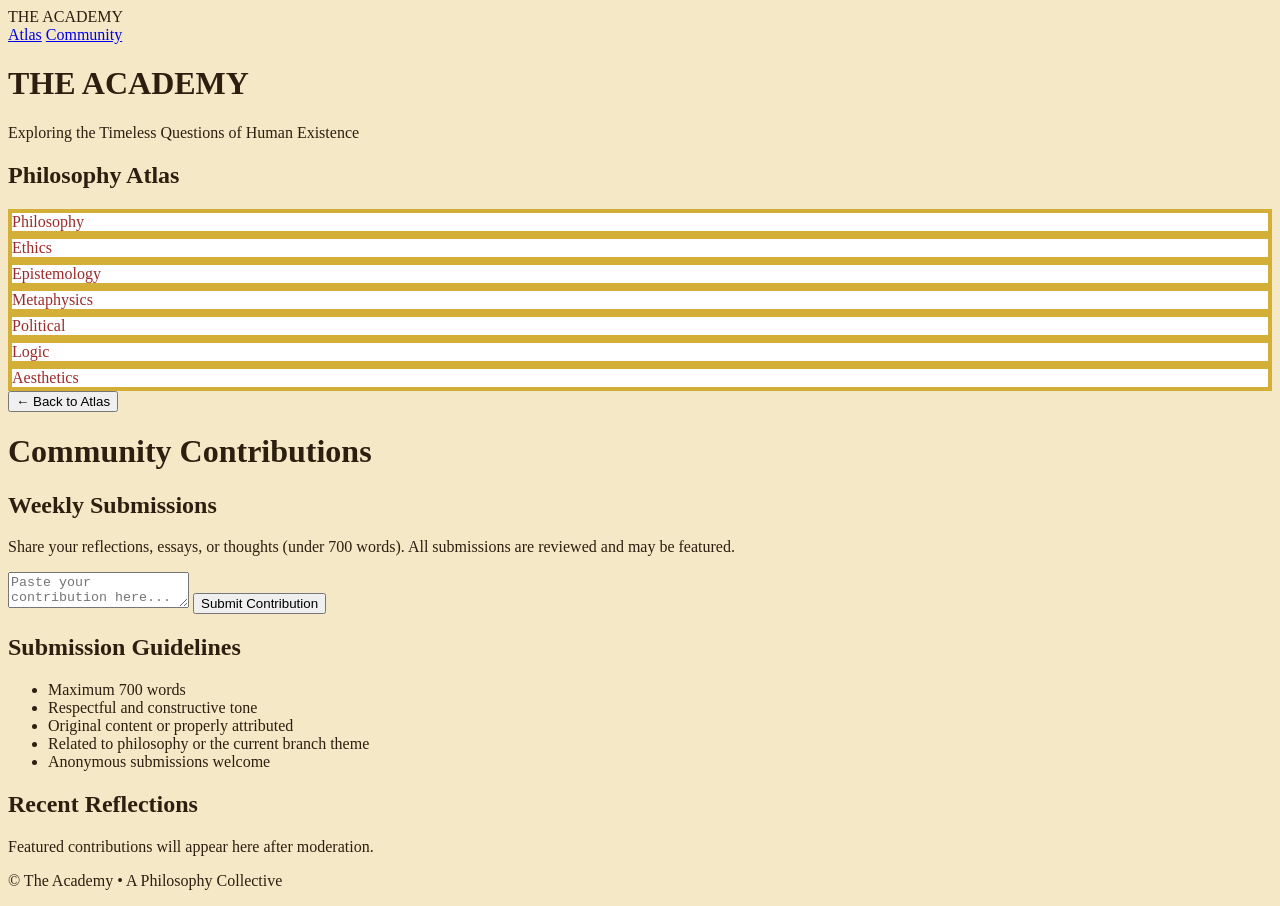
==== index.html @ 71e0ecbd "Update index.html" ====
<!DOCTYPE html>
<html lang="en">
<head>
    <meta charset="UTF-8">
    <meta name="viewport" content="width=device-width, initial-scale=1.0">
    <title>The Academy • Philosophy Atlas</title>
    <link rel="stylesheet" href="style.css">
    <link href="https://fonts.googleapis.com/css2?family=Playfair+Display:wght@400;700&family=Crimson+Text:wght@400;600&display=swap" rel="stylesheet">
    <style>
        /* Emergency fallback styles if CSS file fails */
        body { background: #f5e8c7; color: #2c1f0f; font-family: serif; }
        .node-circle { border: 4px solid #d4af37; background: white; color: #9c2a2a; }
    </style>
</head>
<body>
     <nav class="navbar">
        <div class="nav-container">
            <div class="logo">THE ACADEMY</div>
            <div class="nav-links">
                <a href="#" onclick="showPage('home')">Atlas</a>
                <a href="#" onclick="showPage('community')">Community</a>
            </div>
        </div>
    </nav>

    <!-- HOME / ATLAS PAGE -->
    <div id="home-page" class="page active">
        <header class="hero">
            <h1 class="academy-title">THE ACADEMY</h1>
            <p class="tagline">Exploring the Timeless Questions of Human Existence</p>
        </header>

        <div class="atlas-container">
            <h2 class="atlas-heading">Philosophy Atlas</h2>
            
            <div class="atlas">
                <!-- Central Node -->
                <div class="node central" onclick="showBranch('ethics')">
                    <div class="node-circle">
                        <span>Philosophy</span>
                    </div>
                </div>

                <!-- Branch Nodes -->
                <div class="branch-nodes">
                    <div class="branch-node" onclick="showBranch('ethics')">
                        <div class="node-circle">Ethics</div>
                    </div>
                    <div class="branch-node" onclick="showBranch('epistemology')">
                        <div class="node-circle">Epistemology</div>
                    </div>
                    <div class="branch-node" onclick="showBranch('metaphysics')">
                        <div class="node-circle">Metaphysics</div>
                    </div>
                    <div class="branch-node" onclick="showBranch('political')">
                        <div class="node-circle">Political</div>
                    </div>
                    <div class="branch-node" onclick="showBranch('logic')">
                        <div class="node-circle">Logic</div>
                    </div>
                    <div class="branch-node" onclick="showBranch('aesthetics')">
                        <div class="node-circle">Aesthetics</div>
                    </div>
                </div>
            </div>
        </div>
    </div>

    <!-- BRANCH CONTENT PAGE -->
    <div id="branch-page" class="page">
        <button class="back-btn" onclick="backToHome()">← Back to Atlas</button>
        
        <div id="branch-content">
            <!-- Dynamically filled by JS -->
        </div>
    </div>

    <!-- COMMUNITY PAGE -->
    <div id="community-page" class="page">
        <div class="community-container">
            <h1>Community Contributions</h1>
            
            <div class="cards-grid">
                <!-- Weekly Submissions -->
                <div class="card large">
                    <h2>Weekly Submissions</h2>
                    <p class="card-desc">Share your reflections, essays, or thoughts (under 700 words). All submissions are reviewed and may be featured.</p>
                    <textarea id="submission-text" placeholder="Paste your contribution here..."></textarea>
                    <button onclick="submitContribution()" class="submit-btn">Submit Contribution</button>
                </div>

                <!-- Guidelines -->
                <div class="card">
                    <h2>Submission Guidelines</h2>
                    <ul>
                        <li>Maximum 700 words</li>
                        <li>Respectful and constructive tone</li>
                        <li>Original content or properly attributed</li>
                        <li>Related to philosophy or the current branch theme</li>
                        <li>Anonymous submissions welcome</li>
                    </ul>
                </div>
            </div>

            <div class="featured-submissions">
                <h2>Recent Reflections</h2>
                <p class="placeholder">Featured contributions will appear here after moderation.</p>
            </div>
        </div>
    </div>

    <footer>
        <p>&copy; The Academy • A Philosophy Collective</p>
    </footer>

    <script src="script.js"></script>
</body>
</html>
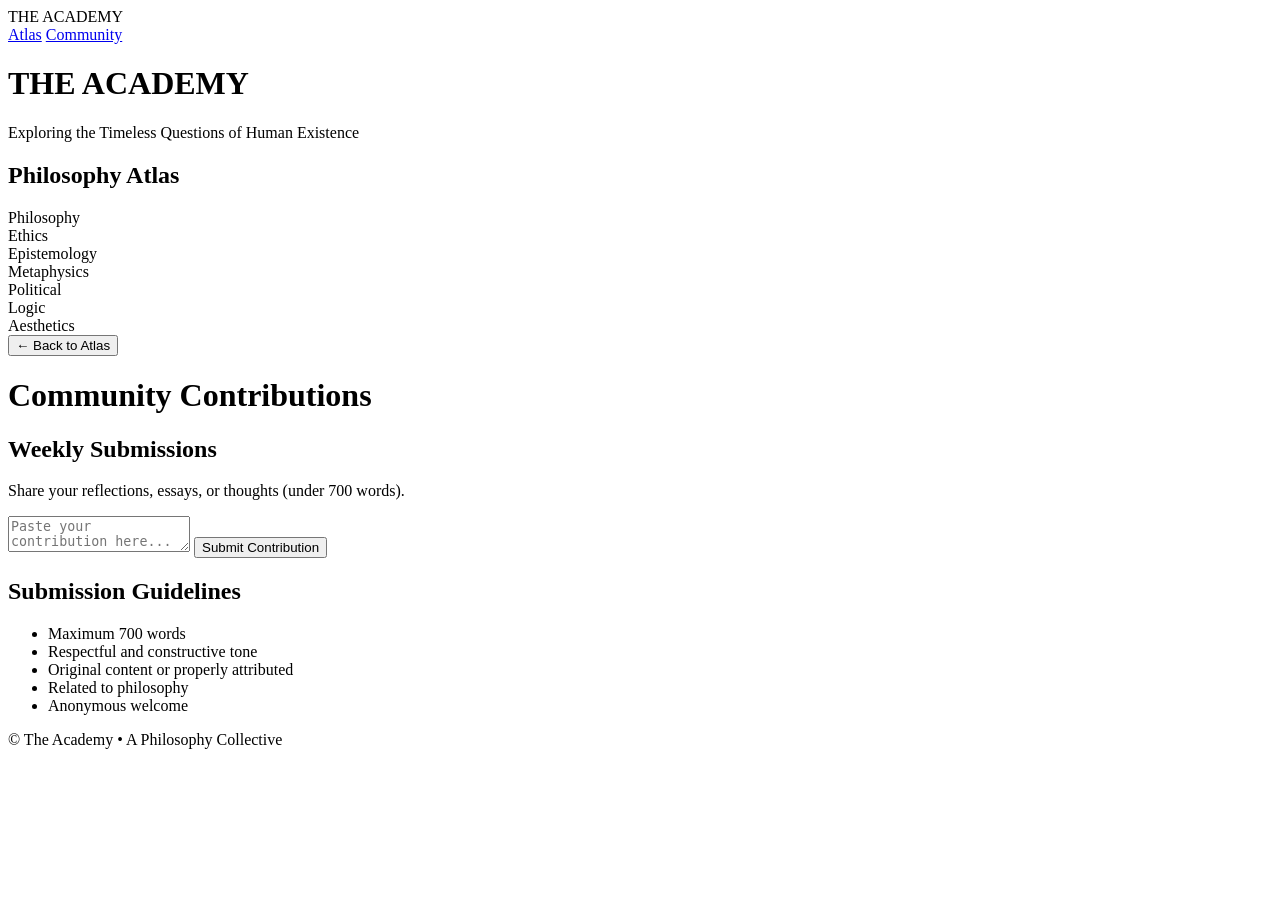
==== commit 333eb423: "Update index.html" ====
--- a/index.html
+++ b/index.html
@@ -6,14 +6,10 @@
     <title>The Academy • Philosophy Atlas</title>
     <link rel="stylesheet" href="style.css">
     <link href="https://fonts.googleapis.com/css2?family=Playfair+Display:wght@400;700&family=Crimson+Text:wght@400;600&display=swap" rel="stylesheet">
-    <style>
-        /* Emergency fallback styles if CSS file fails */
-        body { background: #f5e8c7; color: #2c1f0f; font-family: serif; }
-        .node-circle { border: 4px solid #d4af37; background: white; color: #9c2a2a; }
-    </style>
 </head>
 <body>
-     <nav class="navbar">
+    <!-- (Same full HTML as before - confirmed complete) -->
+    <nav class="navbar">
         <div class="nav-container">
             <div class="logo">THE ACADEMY</div>
             <div class="nav-links">
@@ -23,7 +19,6 @@
         </div>
     </nav>
 
-    <!-- HOME / ATLAS PAGE -->
     <div id="home-page" class="page active">
         <header class="hero">
             <h1 class="academy-title">THE ACADEMY</h1>
@@ -32,87 +27,52 @@
 
         <div class="atlas-container">
             <h2 class="atlas-heading">Philosophy Atlas</h2>
-            
             <div class="atlas">
-                <!-- Central Node -->
                 <div class="node central" onclick="showBranch('ethics')">
-                    <div class="node-circle">
-                        <span>Philosophy</span>
-                    </div>
+                    <div class="node-circle"><span>Philosophy</span></div>
                 </div>
-
-                <!-- Branch Nodes -->
                 <div class="branch-nodes">
-                    <div class="branch-node" onclick="showBranch('ethics')">
-                        <div class="node-circle">Ethics</div>
-                    </div>
-                    <div class="branch-node" onclick="showBranch('epistemology')">
-                        <div class="node-circle">Epistemology</div>
-                    </div>
-                    <div class="branch-node" onclick="showBranch('metaphysics')">
-                        <div class="node-circle">Metaphysics</div>
-                    </div>
-                    <div class="branch-node" onclick="showBranch('political')">
-                        <div class="node-circle">Political</div>
-                    </div>
-                    <div class="branch-node" onclick="showBranch('logic')">
-                        <div class="node-circle">Logic</div>
-                    </div>
-                    <div class="branch-node" onclick="showBranch('aesthetics')">
-                        <div class="node-circle">Aesthetics</div>
-                    </div>
+                    <div class="branch-node" onclick="showBranch('ethics')"><div class="node-circle">Ethics</div></div>
+                    <div class="branch-node" onclick="showBranch('epistemology')"><div class="node-circle">Epistemology</div></div>
+                    <div class="branch-node" onclick="showBranch('metaphysics')"><div class="node-circle">Metaphysics</div></div>
+                    <div class="branch-node" onclick="showBranch('political')"><div class="node-circle">Political</div></div>
+                    <div class="branch-node" onclick="showBranch('logic')"><div class="node-circle">Logic</div></div>
+                    <div class="branch-node" onclick="showBranch('aesthetics')"><div class="node-circle">Aesthetics</div></div>
                 </div>
             </div>
         </div>
     </div>
 
-    <!-- BRANCH CONTENT PAGE -->
     <div id="branch-page" class="page">
         <button class="back-btn" onclick="backToHome()">← Back to Atlas</button>
-        
-        <div id="branch-content">
-            <!-- Dynamically filled by JS -->
-        </div>
+        <div id="branch-content"></div>
     </div>
 
-    <!-- COMMUNITY PAGE -->
     <div id="community-page" class="page">
         <div class="community-container">
             <h1>Community Contributions</h1>
-            
             <div class="cards-grid">
-                <!-- Weekly Submissions -->
                 <div class="card large">
                     <h2>Weekly Submissions</h2>
-                    <p class="card-desc">Share your reflections, essays, or thoughts (under 700 words). All submissions are reviewed and may be featured.</p>
+                    <p class="card-desc">Share your reflections, essays, or thoughts (under 700 words).</p>
                     <textarea id="submission-text" placeholder="Paste your contribution here..."></textarea>
                     <button onclick="submitContribution()" class="submit-btn">Submit Contribution</button>
                 </div>
-
-                <!-- Guidelines -->
                 <div class="card">
                     <h2>Submission Guidelines</h2>
                     <ul>
                         <li>Maximum 700 words</li>
                         <li>Respectful and constructive tone</li>
                         <li>Original content or properly attributed</li>
-                        <li>Related to philosophy or the current branch theme</li>
-                        <li>Anonymous submissions welcome</li>
+                        <li>Related to philosophy</li>
+                        <li>Anonymous welcome</li>
                     </ul>
                 </div>
-            </div>
-
-            <div class="featured-submissions">
-                <h2>Recent Reflections</h2>
-                <p class="placeholder">Featured contributions will appear here after moderation.</p>
             </div>
         </div>
     </div>
 
-    <footer>
-        <p>&copy; The Academy • A Philosophy Collective</p>
-    </footer>
-
+    <footer><p>&copy; The Academy • A Philosophy Collective</p></footer>
     <script src="script.js"></script>
 </body>
 </html>
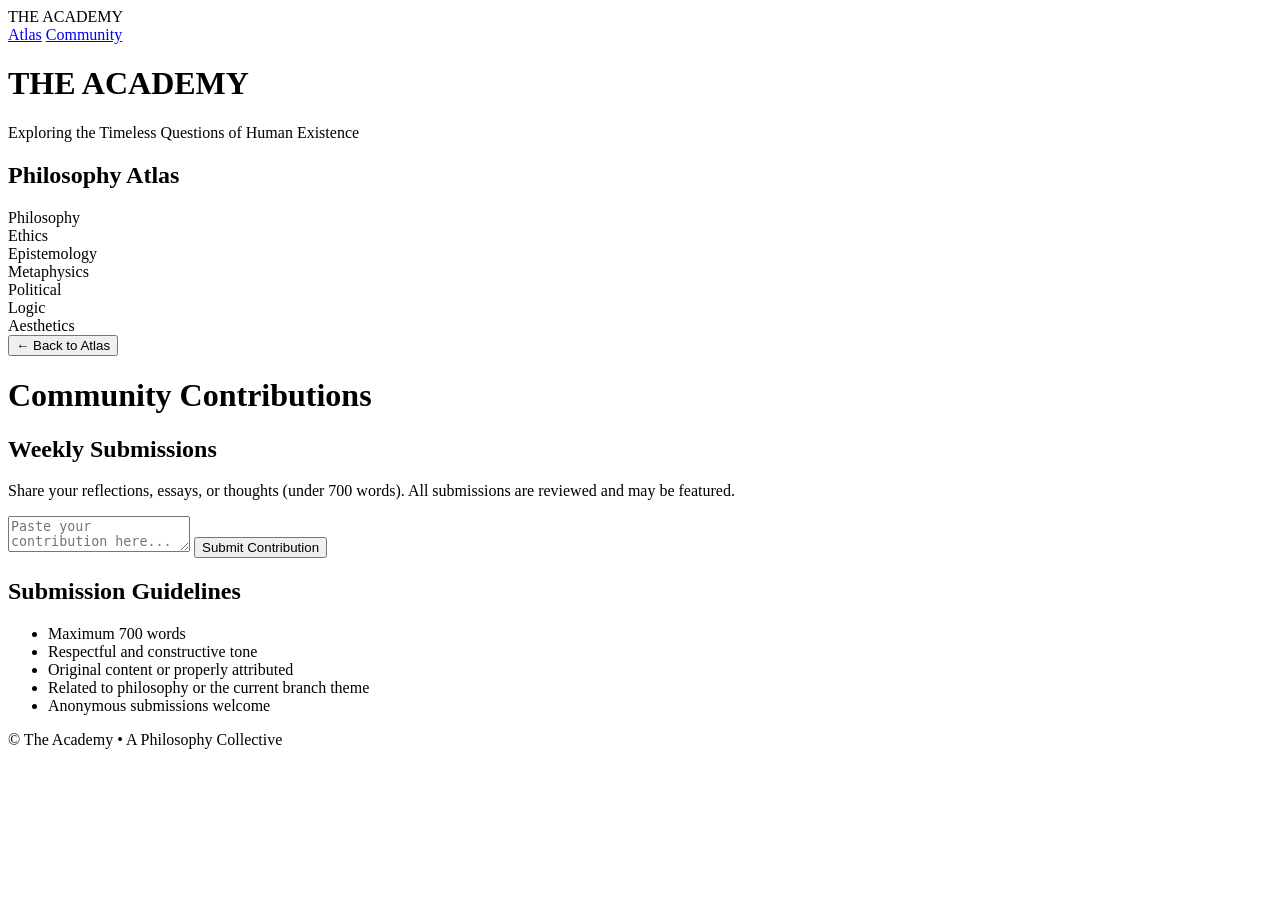
==== commit f827f03e: "Update index.html" ====
--- a/index.html
+++ b/index.html
@@ -8,7 +8,6 @@
     <link href="https://fonts.googleapis.com/css2?family=Playfair+Display:wght@400;700&family=Crimson+Text:wght@400;600&display=swap" rel="stylesheet">
 </head>
 <body>
-    <!-- (Same full HTML as before - confirmed complete) -->
     <nav class="navbar">
         <div class="nav-container">
             <div class="logo">THE ACADEMY</div>
@@ -19,6 +18,7 @@
         </div>
     </nav>
 
+    <!-- HOME PAGE -->
     <div id="home-page" class="page active">
         <header class="hero">
             <h1 class="academy-title">THE ACADEMY</h1>
@@ -43,18 +43,20 @@
         </div>
     </div>
 
+    <!-- BRANCH PAGE -->
     <div id="branch-page" class="page">
         <button class="back-btn" onclick="backToHome()">← Back to Atlas</button>
         <div id="branch-content"></div>
     </div>
 
+    <!-- COMMUNITY PAGE -->
     <div id="community-page" class="page">
         <div class="community-container">
             <h1>Community Contributions</h1>
             <div class="cards-grid">
                 <div class="card large">
                     <h2>Weekly Submissions</h2>
-                    <p class="card-desc">Share your reflections, essays, or thoughts (under 700 words).</p>
+                    <p class="card-desc">Share your reflections, essays, or thoughts (under 700 words). All submissions are reviewed and may be featured.</p>
                     <textarea id="submission-text" placeholder="Paste your contribution here..."></textarea>
                     <button onclick="submitContribution()" class="submit-btn">Submit Contribution</button>
                 </div>
@@ -64,15 +66,18 @@
                         <li>Maximum 700 words</li>
                         <li>Respectful and constructive tone</li>
                         <li>Original content or properly attributed</li>
-                        <li>Related to philosophy</li>
-                        <li>Anonymous welcome</li>
+                        <li>Related to philosophy or the current branch theme</li>
+                        <li>Anonymous submissions welcome</li>
                     </ul>
                 </div>
             </div>
         </div>
     </div>
 
-    <footer><p>&copy; The Academy • A Philosophy Collective</p></footer>
+    <footer>
+        <p>&copy; The Academy • A Philosophy Collective</p>
+    </footer>
+
     <script src="script.js"></script>
 </body>
 </html>
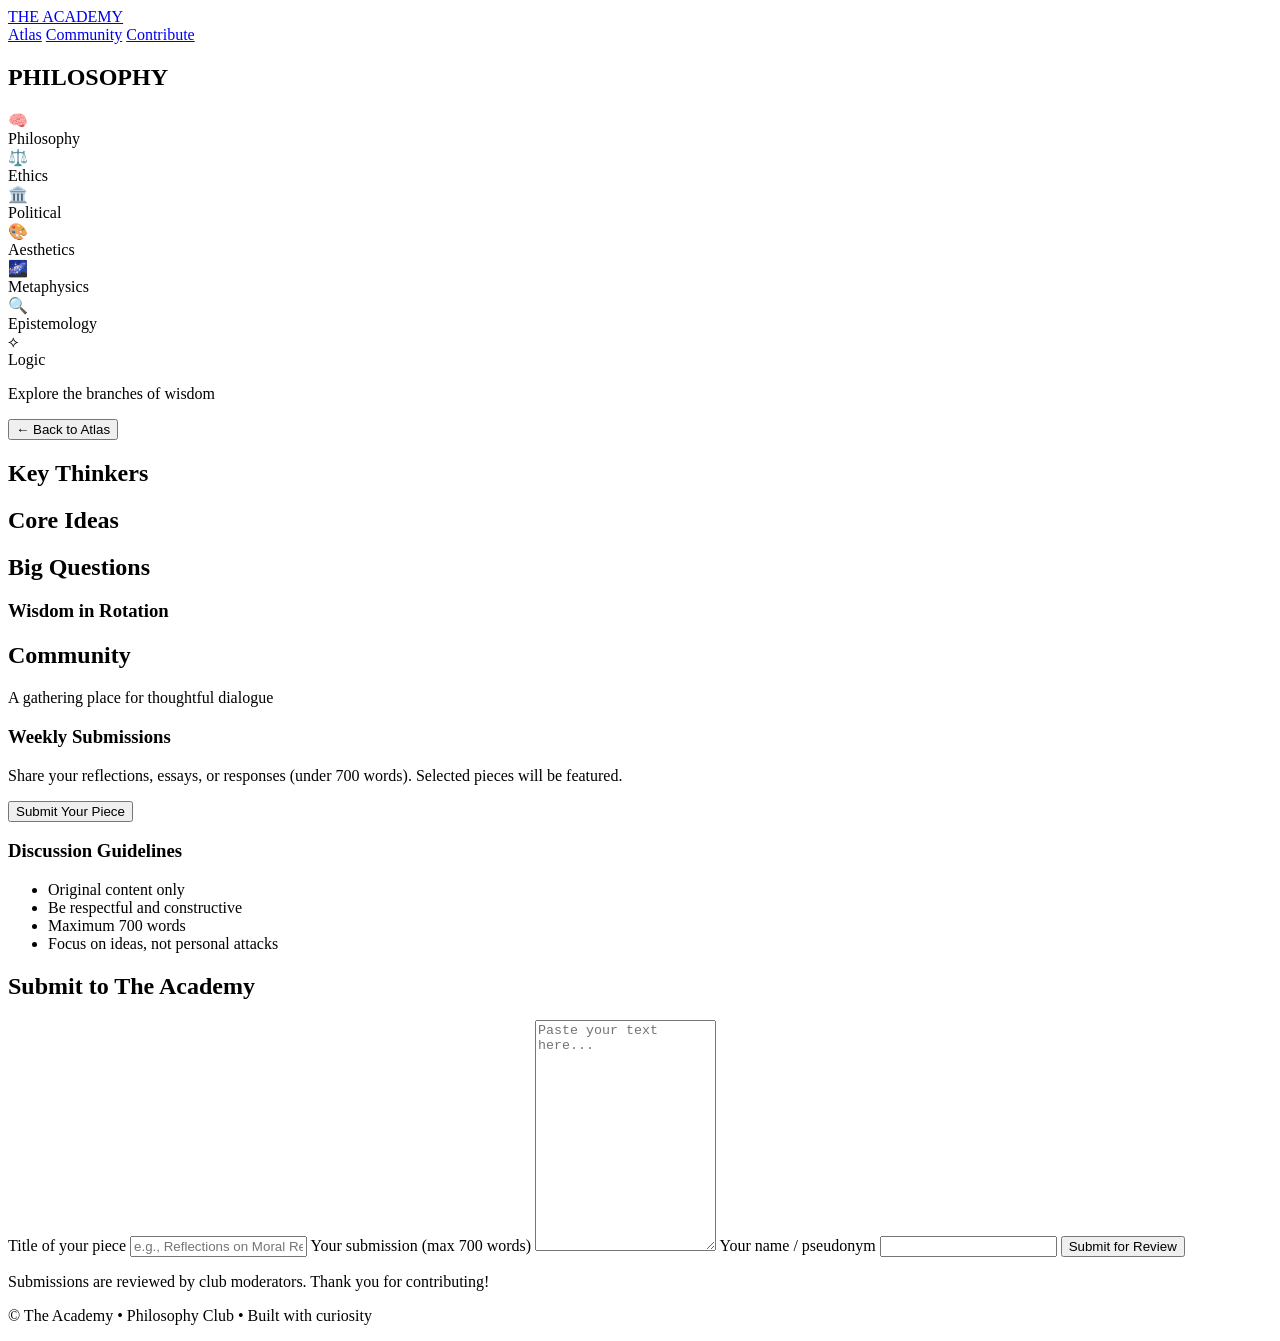
==== commit 5a832250: "Update index.html" ====
--- a/index.html
+++ b/index.html
@@ -5,77 +5,146 @@
     <meta name="viewport" content="width=device-width, initial-scale=1.0">
     <title>The Academy • Philosophy Atlas</title>
     <link rel="stylesheet" href="style.css">
-    <link href="https://fonts.googleapis.com/css2?family=Playfair+Display:wght@400;700&family=Crimson+Text:wght@400;600&display=swap" rel="stylesheet">
+    <link href="https://fonts.googleapis.com/css2?family=Playfair+Display:wght@400;700&family=EB+Garamond:wght@400;500&display=swap" rel="stylesheet">
 </head>
 <body>
+    <!-- Navigation -->
     <nav class="navbar">
         <div class="nav-container">
-            <div class="logo">THE ACADEMY</div>
+            <a href="#" class="logo" onclick="showPage('home')">THE ACADEMY</a>
             <div class="nav-links">
                 <a href="#" onclick="showPage('home')">Atlas</a>
                 <a href="#" onclick="showPage('community')">Community</a>
+                <a href="#" onclick="showPage('contribute')">Contribute</a>
             </div>
         </div>
     </nav>
 
-    <!-- HOME PAGE -->
-    <div id="home-page" class="page active">
-        <header class="hero">
-            <h1 class="academy-title">THE ACADEMY</h1>
-            <p class="tagline">Exploring the Timeless Questions of Human Existence</p>
-        </header>
-
-        <div class="atlas-container">
-            <h2 class="atlas-heading">Philosophy Atlas</h2>
-            <div class="atlas">
-                <div class="node central" onclick="showBranch('ethics')">
-                    <div class="node-circle"><span>Philosophy</span></div>
+    <!-- HOME / ATLAS PAGE -->
+    <section id="home-page" class="page active">
+        <div class="hero">
+            <h1 class="philosophy-center">PHILOSOPHY</h1>
+            <div class="atlas-container">
+                <div class="central-node" onclick="showBranch('home')">
+                    <div class="node-circle">🧠</div>
+                    <span>Philosophy</span>
                 </div>
+                
                 <div class="branch-nodes">
-                    <div class="branch-node" onclick="showBranch('ethics')"><div class="node-circle">Ethics</div></div>
-                    <div class="branch-node" onclick="showBranch('epistemology')"><div class="node-circle">Epistemology</div></div>
-                    <div class="branch-node" onclick="showBranch('metaphysics')"><div class="node-circle">Metaphysics</div></div>
-                    <div class="branch-node" onclick="showBranch('political')"><div class="node-circle">Political</div></div>
-                    <div class="branch-node" onclick="showBranch('logic')"><div class="node-circle">Logic</div></div>
-                    <div class="branch-node" onclick="showBranch('aesthetics')"><div class="node-circle">Aesthetics</div></div>
+                    <div class="branch-node" onclick="showBranch('ethics')">
+                        <div class="node-circle">⚖️</div>
+                        <span>Ethics</span>
+                    </div>
+                    <div class="branch-node" onclick="showBranch('political')">
+                        <div class="node-circle">🏛️</div>
+                        <span>Political</span>
+                    </div>
+                    <div class="branch-node" onclick="showBranch('aesthetics')">
+                        <div class="node-circle">🎨</div>
+                        <span>Aesthetics</span>
+                    </div>
+                    <div class="branch-node" onclick="showBranch('metaphysics')">
+                        <div class="node-circle">🌌</div>
+                        <span>Metaphysics</span>
+                    </div>
+                    <div class="branch-node" onclick="showBranch('epistemology')">
+                        <div class="node-circle">🔍</div>
+                        <span>Epistemology</span>
+                    </div>
+                    <div class="branch-node" onclick="showBranch('logic')">
+                        <div class="node-circle">⟡</div>
+                        <span>Logic</span>
+                    </div>
                 </div>
             </div>
+            <p class="tagline">Explore the branches of wisdom</p>
         </div>
-    </div>
+    </section>
 
-    <!-- BRANCH PAGE -->
-    <div id="branch-page" class="page">
-        <button class="back-btn" onclick="backToHome()">← Back to Atlas</button>
-        <div id="branch-content"></div>
-    </div>
+    <!-- BRANCH PAGES -->
+    <section id="branch-page" class="page">
+        <button class="back-btn" onclick="goBack()">← Back to Atlas</button>
+        
+        <div class="branch-content">
+            <h1 id="branch-title" class="branch-title"></h1>
+            <p id="branch-definition" class="definition"></p>
+
+            <!-- Top Quote -->
+            <div class="top-quote" id="top-quote"></div>
+
+            <!-- Philosophers -->
+            <div class="section">
+                <h2>Key Thinkers</h2>
+                <div class="cards-grid" id="philosophers-grid"></div>
+            </div>
+
+            <!-- Five Ideas -->
+            <div class="section">
+                <h2>Core Ideas</h2>
+                <div class="cards-grid" id="ideas-grid"></div>
+            </div>
+
+            <!-- Five Questions -->
+            <div class="section">
+                <h2>Big Questions</h2>
+                <div class="cards-grid" id="questions-grid"></div>
+            </div>
+
+            <!-- Rotating Quotes -->
+            <div class="rotating-quotes">
+                <h3>Wisdom in Rotation</h3>
+                <div id="rotating-quote" class="rotating-quote"></div>
+            </div>
+        </div>
+    </section>
 
     <!-- COMMUNITY PAGE -->
-    <div id="community-page" class="page">
-        <div class="community-container">
-            <h1>Community Contributions</h1>
-            <div class="cards-grid">
-                <div class="card large">
-                    <h2>Weekly Submissions</h2>
-                    <p class="card-desc">Share your reflections, essays, or thoughts (under 700 words). All submissions are reviewed and may be featured.</p>
-                    <textarea id="submission-text" placeholder="Paste your contribution here..."></textarea>
-                    <button onclick="submitContribution()" class="submit-btn">Submit Contribution</button>
+    <section id="community-page" class="page">
+        <div class="page-container">
+            <h1>Community</h1>
+            <p class="subtitle">A gathering place for thoughtful dialogue</p>
+            
+            <div class="community-grid">
+                <div class="card">
+                    <h3>Weekly Submissions</h3>
+                    <p>Share your reflections, essays, or responses (under 700 words). Selected pieces will be featured.</p>
+                    <button onclick="showPage('contribute')" class="gold-btn">Submit Your Piece</button>
                 </div>
                 <div class="card">
-                    <h2>Submission Guidelines</h2>
+                    <h3>Discussion Guidelines</h3>
                     <ul>
+                        <li>Original content only</li>
+                        <li>Be respectful and constructive</li>
                         <li>Maximum 700 words</li>
-                        <li>Respectful and constructive tone</li>
-                        <li>Original content or properly attributed</li>
-                        <li>Related to philosophy or the current branch theme</li>
-                        <li>Anonymous submissions welcome</li>
+                        <li>Focus on ideas, not personal attacks</li>
                     </ul>
                 </div>
             </div>
         </div>
-    </div>
+    </section>
+
+    <!-- CONTRIBUTE PAGE -->
+    <section id="contribute-page" class="page">
+        <div class="page-container">
+            <h1>Submit to The Academy</h1>
+            <form id="submission-form" onsubmit="handleSubmit(event)">
+                <label>Title of your piece</label>
+                <input type="text" id="sub-title" required placeholder="e.g., Reflections on Moral Relativism">
+                
+                <label>Your submission (max 700 words)</label>
+                <textarea id="sub-text" rows="15" required placeholder="Paste your text here..."></textarea>
+                
+                <label>Your name / pseudonym</label>
+                <input type="text" id="sub-author" required>
+                
+                <button type="submit" class="gold-btn">Submit for Review</button>
+            </form>
+            <p class="small">Submissions are reviewed by club moderators. Thank you for contributing!</p>
+        </div>
+    </section>
 
     <footer>
-        <p>&copy; The Academy • A Philosophy Collective</p>
+        <p>&copy; The Academy • Philosophy Club • Built with curiosity</p>
     </footer>
 
     <script src="script.js"></script>
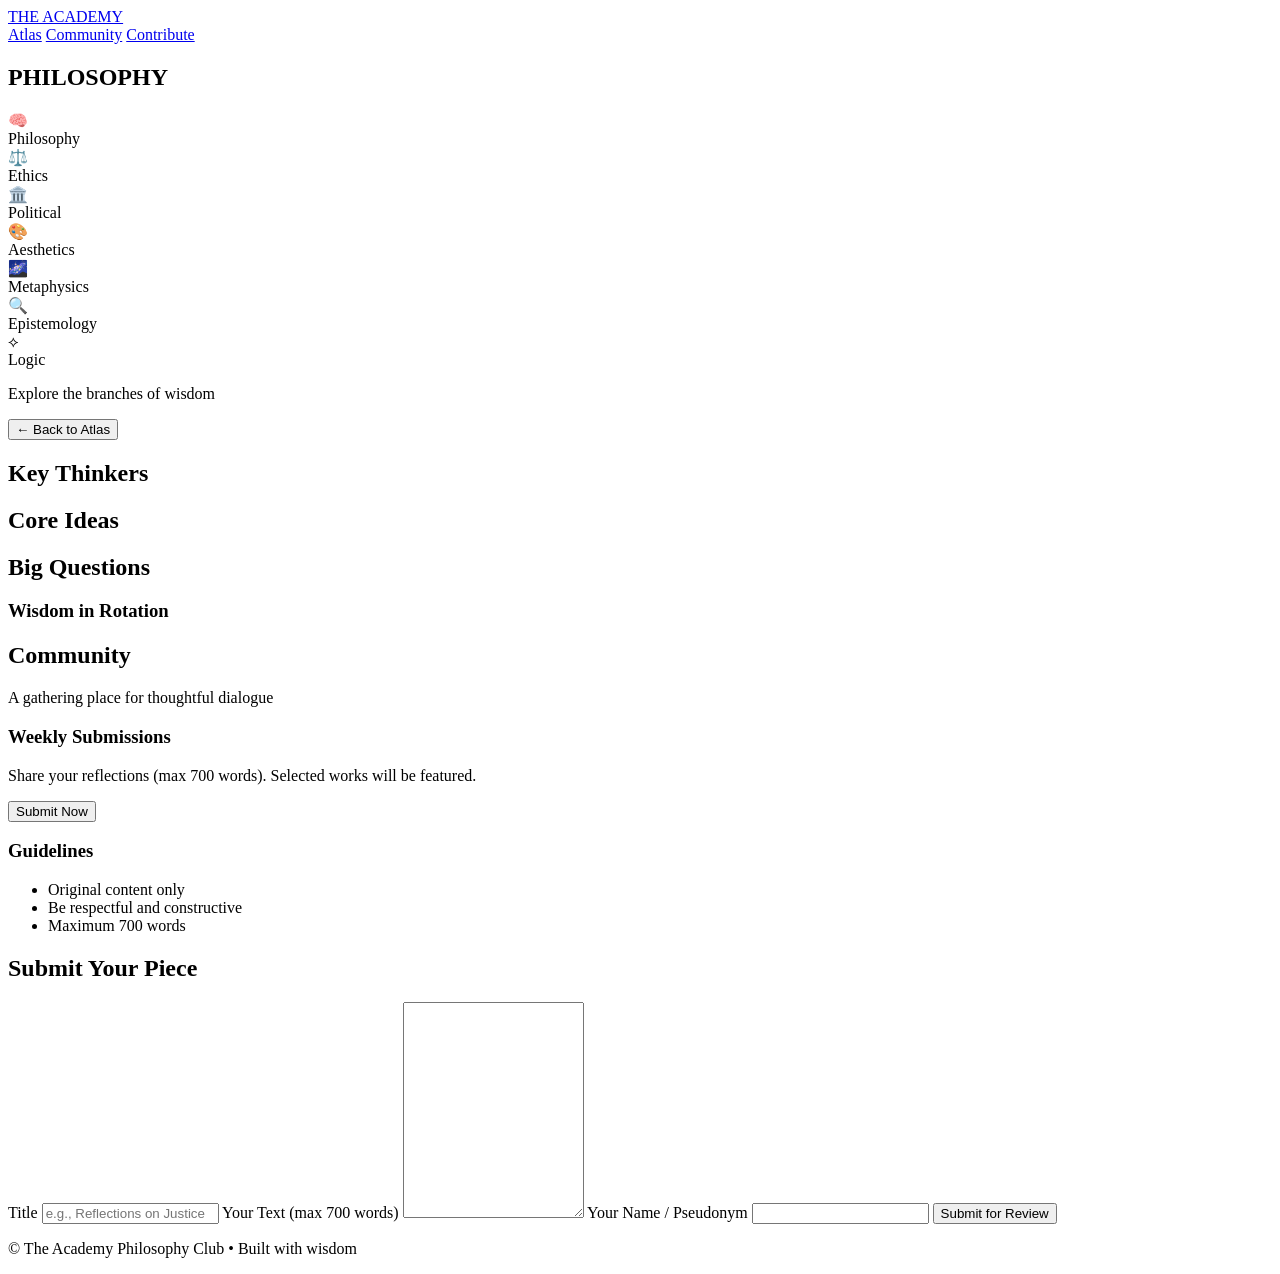
==== commit 071fa815: "Update index.html" ====
--- a/index.html
+++ b/index.html
@@ -8,7 +8,6 @@
     <link href="https://fonts.googleapis.com/css2?family=Playfair+Display:wght@400;700&family=EB+Garamond:wght@400;500&display=swap" rel="stylesheet">
 </head>
 <body>
-    <!-- Navigation -->
     <nav class="navbar">
         <div class="nav-container">
             <a href="#" class="logo" onclick="showPage('home')">THE ACADEMY</a>
@@ -20,77 +19,52 @@
         </div>
     </nav>
 
-    <!-- HOME / ATLAS PAGE -->
+    <!-- HOME ATLAS -->
     <section id="home-page" class="page active">
         <div class="hero">
             <h1 class="philosophy-center">PHILOSOPHY</h1>
-            <div class="atlas-container">
-                <div class="central-node" onclick="showBranch('home')">
+            <div class="atlas-grid">
+                <div class="central-node" onclick="alert('Welcome to The Academy! Click any branch below.')">
                     <div class="node-circle">🧠</div>
                     <span>Philosophy</span>
                 </div>
-                
-                <div class="branch-nodes">
-                    <div class="branch-node" onclick="showBranch('ethics')">
-                        <div class="node-circle">⚖️</div>
-                        <span>Ethics</span>
-                    </div>
-                    <div class="branch-node" onclick="showBranch('political')">
-                        <div class="node-circle">🏛️</div>
-                        <span>Political</span>
-                    </div>
-                    <div class="branch-node" onclick="showBranch('aesthetics')">
-                        <div class="node-circle">🎨</div>
-                        <span>Aesthetics</span>
-                    </div>
-                    <div class="branch-node" onclick="showBranch('metaphysics')">
-                        <div class="node-circle">🌌</div>
-                        <span>Metaphysics</span>
-                    </div>
-                    <div class="branch-node" onclick="showBranch('epistemology')">
-                        <div class="node-circle">🔍</div>
-                        <span>Epistemology</span>
-                    </div>
-                    <div class="branch-node" onclick="showBranch('logic')">
-                        <div class="node-circle">⟡</div>
-                        <span>Logic</span>
-                    </div>
+                <div class="branches">
+                    <div class="branch-item" onclick="showBranch('ethics')"><div class="node-circle">⚖️</div><span>Ethics</span></div>
+                    <div class="branch-item" onclick="showBranch('political')"><div class="node-circle">🏛️</div><span>Political</span></div>
+                    <div class="branch-item" onclick="showBranch('aesthetics')"><div class="node-circle">🎨</div><span>Aesthetics</span></div>
+                    <div class="branch-item" onclick="showBranch('metaphysics')"><div class="node-circle">🌌</div><span>Metaphysics</span></div>
+                    <div class="branch-item" onclick="showBranch('epistemology')"><div class="node-circle">🔍</div><span>Epistemology</span></div>
+                    <div class="branch-item" onclick="showBranch('logic')"><div class="node-circle">⟡</div><span>Logic</span></div>
                 </div>
             </div>
             <p class="tagline">Explore the branches of wisdom</p>
         </div>
     </section>
 
-    <!-- BRANCH PAGES -->
+    <!-- BRANCH PAGE -->
     <section id="branch-page" class="page">
         <button class="back-btn" onclick="goBack()">← Back to Atlas</button>
-        
         <div class="branch-content">
             <h1 id="branch-title" class="branch-title"></h1>
             <p id="branch-definition" class="definition"></p>
 
-            <!-- Top Quote -->
             <div class="top-quote" id="top-quote"></div>
 
-            <!-- Philosophers -->
             <div class="section">
                 <h2>Key Thinkers</h2>
                 <div class="cards-grid" id="philosophers-grid"></div>
             </div>
 
-            <!-- Five Ideas -->
             <div class="section">
                 <h2>Core Ideas</h2>
                 <div class="cards-grid" id="ideas-grid"></div>
             </div>
 
-            <!-- Five Questions -->
             <div class="section">
                 <h2>Big Questions</h2>
                 <div class="cards-grid" id="questions-grid"></div>
             </div>
 
-            <!-- Rotating Quotes -->
             <div class="rotating-quotes">
                 <h3>Wisdom in Rotation</h3>
                 <div id="rotating-quote" class="rotating-quote"></div>
@@ -98,53 +72,50 @@
         </div>
     </section>
 
-    <!-- COMMUNITY PAGE -->
+    <!-- COMMUNITY -->
     <section id="community-page" class="page">
         <div class="page-container">
             <h1>Community</h1>
             <p class="subtitle">A gathering place for thoughtful dialogue</p>
-            
             <div class="community-grid">
                 <div class="card">
                     <h3>Weekly Submissions</h3>
-                    <p>Share your reflections, essays, or responses (under 700 words). Selected pieces will be featured.</p>
-                    <button onclick="showPage('contribute')" class="gold-btn">Submit Your Piece</button>
+                    <p>Share your reflections (max 700 words). Selected works will be featured.</p>
+                    <button onclick="showPage('contribute')" class="gold-btn">Submit Now</button>
                 </div>
                 <div class="card">
-                    <h3>Discussion Guidelines</h3>
+                    <h3>Guidelines</h3>
                     <ul>
                         <li>Original content only</li>
                         <li>Be respectful and constructive</li>
                         <li>Maximum 700 words</li>
-                        <li>Focus on ideas, not personal attacks</li>
                     </ul>
                 </div>
             </div>
         </div>
     </section>
 
-    <!-- CONTRIBUTE PAGE -->
+    <!-- CONTRIBUTE -->
     <section id="contribute-page" class="page">
         <div class="page-container">
-            <h1>Submit to The Academy</h1>
+            <h1>Submit Your Piece</h1>
             <form id="submission-form" onsubmit="handleSubmit(event)">
-                <label>Title of your piece</label>
-                <input type="text" id="sub-title" required placeholder="e.g., Reflections on Moral Relativism">
+                <label>Title</label>
+                <input type="text" id="sub-title" required placeholder="e.g., Reflections on Justice">
                 
-                <label>Your submission (max 700 words)</label>
-                <textarea id="sub-text" rows="15" required placeholder="Paste your text here..."></textarea>
+                <label>Your Text (max 700 words)</label>
+                <textarea id="sub-text" rows="14" required></textarea>
                 
-                <label>Your name / pseudonym</label>
+                <label>Your Name / Pseudonym</label>
                 <input type="text" id="sub-author" required>
                 
                 <button type="submit" class="gold-btn">Submit for Review</button>
             </form>
-            <p class="small">Submissions are reviewed by club moderators. Thank you for contributing!</p>
         </div>
     </section>
 
     <footer>
-        <p>&copy; The Academy • Philosophy Club • Built with curiosity</p>
+        <p>&copy; The Academy Philosophy Club • Built with wisdom</p>
     </footer>
 
     <script src="script.js"></script>
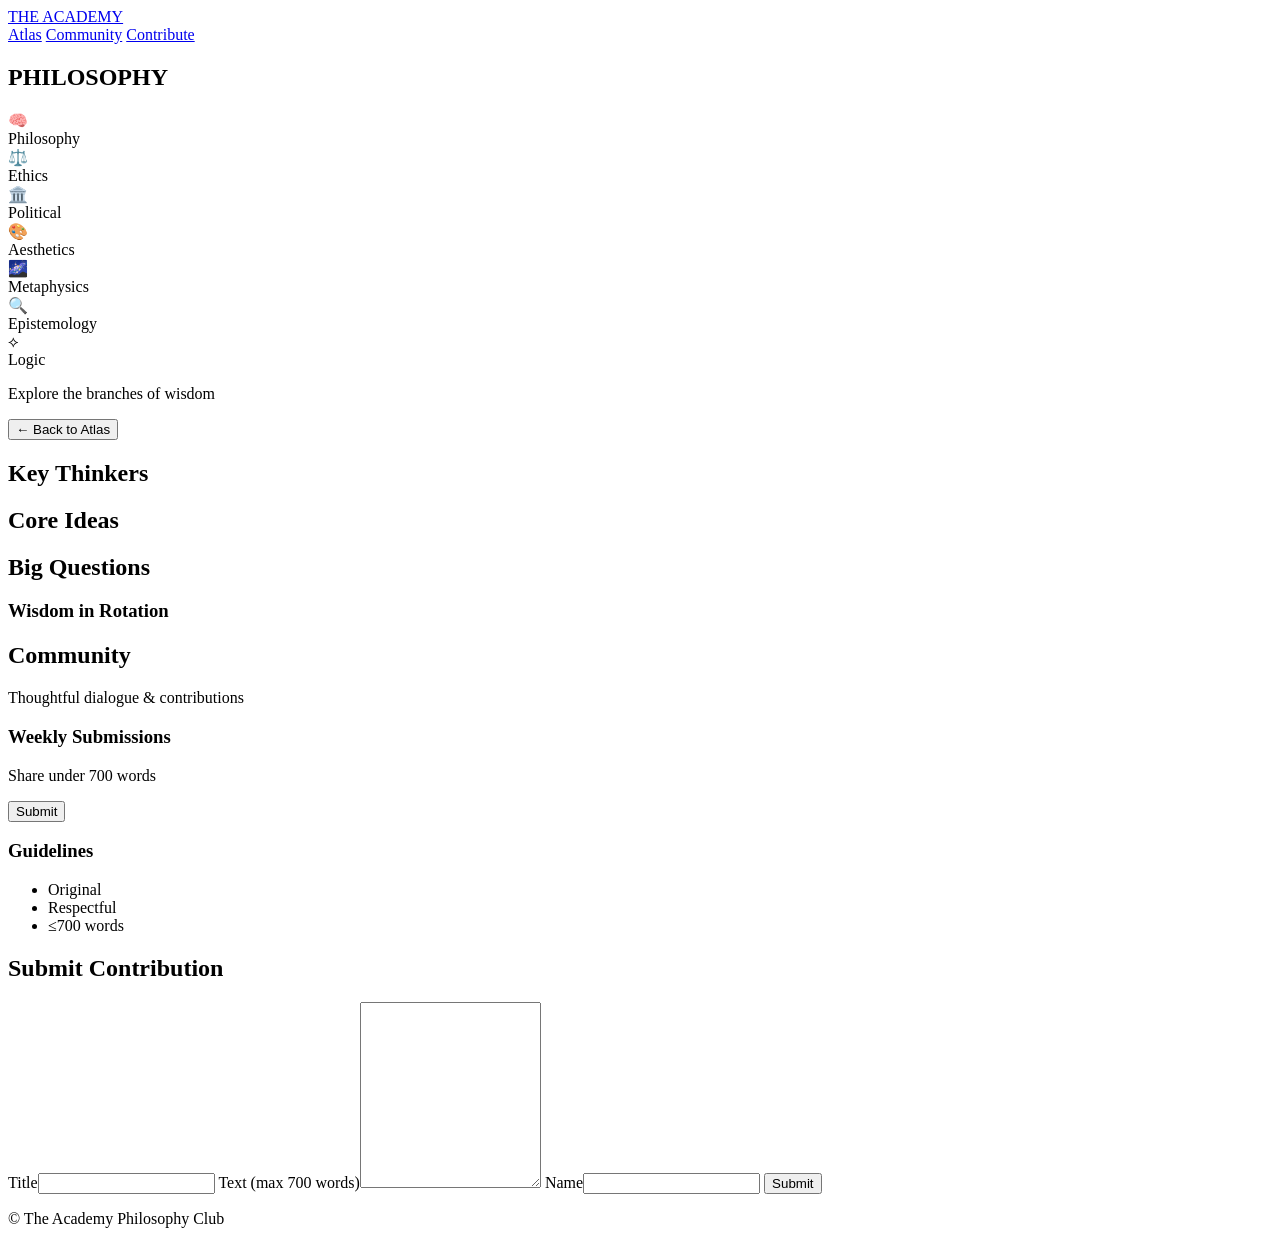
==== commit 8a56366c: "Update index.html" ====
--- a/index.html
+++ b/index.html
@@ -19,12 +19,12 @@
         </div>
     </nav>
 
-    <!-- HOME ATLAS -->
+    <!-- ATLAS HOME -->
     <section id="home-page" class="page active">
         <div class="hero">
             <h1 class="philosophy-center">PHILOSOPHY</h1>
             <div class="atlas-grid">
-                <div class="central-node" onclick="alert('Welcome to The Academy! Click any branch below.')">
+                <div class="central-node" onclick="alert('Welcome! Tap any branch.')">
                     <div class="node-circle">🧠</div>
                     <span>Philosophy</span>
                 </div>
@@ -45,25 +45,13 @@
     <section id="branch-page" class="page">
         <button class="back-btn" onclick="goBack()">← Back to Atlas</button>
         <div class="branch-content">
-            <h1 id="branch-title" class="branch-title"></h1>
+            <h1 id="branch-title"></h1>
             <p id="branch-definition" class="definition"></p>
-
             <div class="top-quote" id="top-quote"></div>
 
-            <div class="section">
-                <h2>Key Thinkers</h2>
-                <div class="cards-grid" id="philosophers-grid"></div>
-            </div>
-
-            <div class="section">
-                <h2>Core Ideas</h2>
-                <div class="cards-grid" id="ideas-grid"></div>
-            </div>
-
-            <div class="section">
-                <h2>Big Questions</h2>
-                <div class="cards-grid" id="questions-grid"></div>
-            </div>
+            <div class="section"><h2>Key Thinkers</h2><div class="cards-grid" id="philosophers-grid"></div></div>
+            <div class="section"><h2>Core Ideas</h2><div class="cards-grid" id="ideas-grid"></div></div>
+            <div class="section"><h2>Big Questions</h2><div class="cards-grid" id="questions-grid"></div></div>
 
             <div class="rotating-quotes">
                 <h3>Wisdom in Rotation</h3>
@@ -72,52 +60,31 @@
         </div>
     </section>
 
-    <!-- COMMUNITY -->
+    <!-- COMMUNITY & CONTRIBUTE PAGES (same as before) -->
     <section id="community-page" class="page">
         <div class="page-container">
             <h1>Community</h1>
-            <p class="subtitle">A gathering place for thoughtful dialogue</p>
+            <p class="subtitle">Thoughtful dialogue & contributions</p>
             <div class="community-grid">
-                <div class="card">
-                    <h3>Weekly Submissions</h3>
-                    <p>Share your reflections (max 700 words). Selected works will be featured.</p>
-                    <button onclick="showPage('contribute')" class="gold-btn">Submit Now</button>
-                </div>
-                <div class="card">
-                    <h3>Guidelines</h3>
-                    <ul>
-                        <li>Original content only</li>
-                        <li>Be respectful and constructive</li>
-                        <li>Maximum 700 words</li>
-                    </ul>
-                </div>
+                <div class="card"><h3>Weekly Submissions</h3><p>Share under 700 words</p><button onclick="showPage('contribute')" class="gold-btn">Submit</button></div>
+                <div class="card"><h3>Guidelines</h3><ul><li>Original</li><li>Respectful</li><li>≤700 words</li></ul></div>
             </div>
         </div>
     </section>
 
-    <!-- CONTRIBUTE -->
     <section id="contribute-page" class="page">
         <div class="page-container">
-            <h1>Submit Your Piece</h1>
-            <form id="submission-form" onsubmit="handleSubmit(event)">
-                <label>Title</label>
-                <input type="text" id="sub-title" required placeholder="e.g., Reflections on Justice">
-                
-                <label>Your Text (max 700 words)</label>
-                <textarea id="sub-text" rows="14" required></textarea>
-                
-                <label>Your Name / Pseudonym</label>
-                <input type="text" id="sub-author" required>
-                
-                <button type="submit" class="gold-btn">Submit for Review</button>
+            <h1>Submit Contribution</h1>
+            <form onsubmit="handleSubmit(event)">
+                <label>Title</label><input type="text" id="sub-title" required>
+                <label>Text (max 700 words)</label><textarea id="sub-text" rows="12" required></textarea>
+                <label>Name</label><input type="text" id="sub-author" required>
+                <button type="submit" class="gold-btn">Submit</button>
             </form>
         </div>
     </section>
 
-    <footer>
-        <p>&copy; The Academy Philosophy Club • Built with wisdom</p>
-    </footer>
-
+    <footer><p>© The Academy Philosophy Club</p></footer>
     <script src="script.js"></script>
 </body>
 </html>
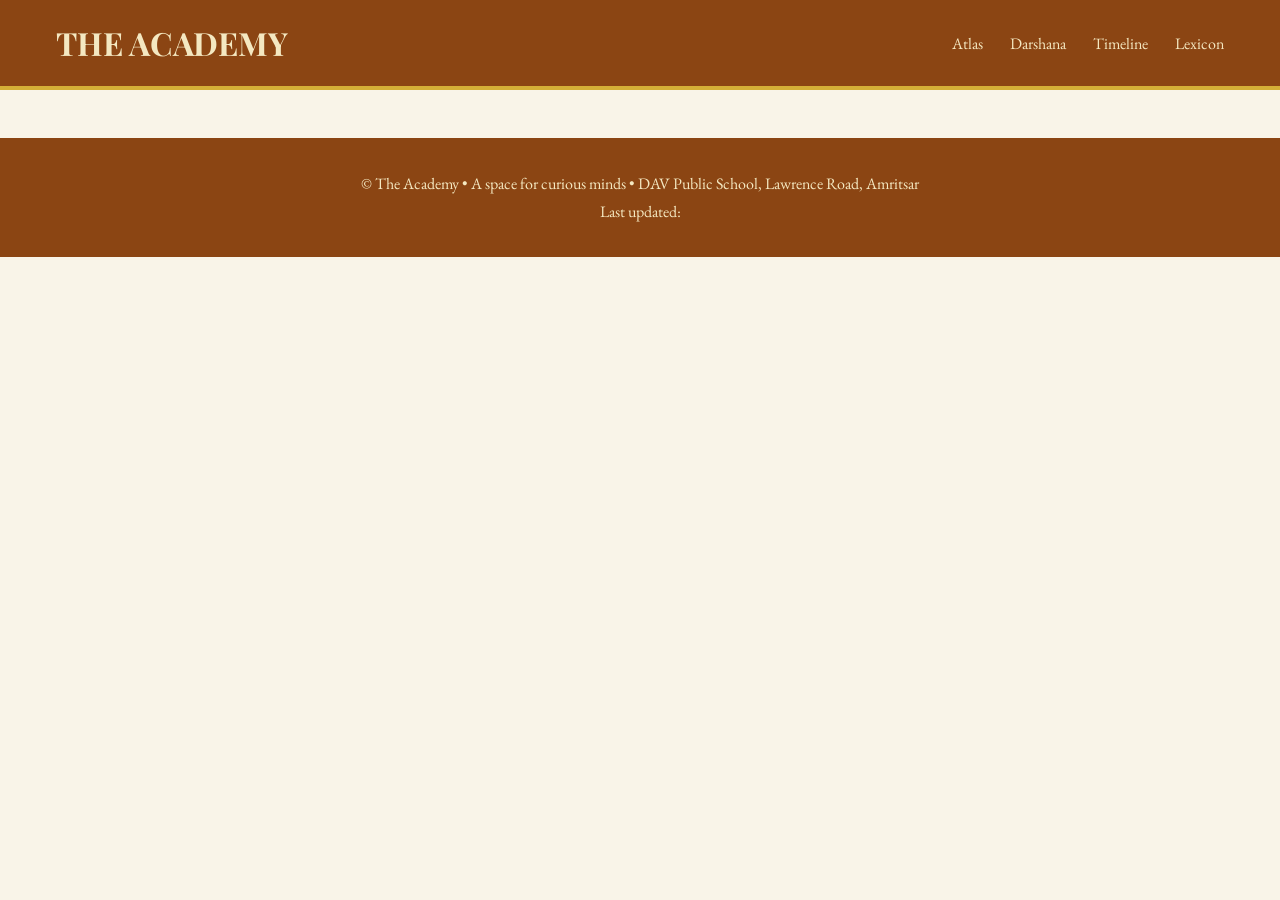
==== commit a783e8f1: "Update index.html" ====
--- a/index.html
+++ b/index.html
@@ -3,88 +3,138 @@
 <head>
     <meta charset="UTF-8">
     <meta name="viewport" content="width=device-width, initial-scale=1.0">
-    <title>The Academy • Philosophy Atlas</title>
+    <title>The Academy — Philosophy Atlas</title>
     <link rel="stylesheet" href="style.css">
-    <link href="https://fonts.googleapis.com/css2?family=Playfair+Display:wght@400;700&family=EB+Garamond:wght@400;500&display=swap" rel="stylesheet">
+    <link href="https://fonts.googleapis.com/css2?family=Playfair+Display:wght@400;700&amp;family=EB+Garamond:wght@400;500&amp;display=swap" rel="stylesheet">
 </head>
 <body>
+    <!-- NAV -->
     <nav class="navbar">
         <div class="nav-container">
-            <a href="#" class="logo" onclick="showPage('home')">THE ACADEMY</a>
+            <div class="logo">THE ACADEMY</div>
             <div class="nav-links">
-                <a href="#" onclick="showPage('home')">Atlas</a>
-                <a href="#" onclick="showPage('community')">Community</a>
-                <a href="#" onclick="showPage('contribute')">Contribute</a>
+                <a href="#" onclick="navigateTo('home')">Atlas</a>
+                <a href="#" onclick="navigateTo('darshana')">Darshana</a>
+                <a href="#" onclick="navigateTo('timeline')">Timeline</a>
+                <a href="#" onclick="navigateTo('lexicon')">Lexicon</a>
             </div>
         </div>
     </nav>
 
-    <!-- ATLAS HOME -->
-    <section id="home-page" class="page active">
-        <div class="hero">
-            <h1 class="philosophy-center">PHILOSOPHY</h1>
-            <div class="atlas-grid">
-                <div class="central-node" onclick="alert('Welcome! Tap any branch.')">
-                    <div class="node-circle">🧠</div>
-                    <span>Philosophy</span>
+    <!-- HOME / ATLAS -->
+    <section id="home" class="page active">
+        <div class="atlas-container">
+            <div class="atlas-bg"></div>
+            <div class="center-node" onclick="navigateToBranch('philosophy')">
+                <h1>Philosophy</h1>
+            </div>
+            
+            <!-- Branch nodes -->
+            <div class="branch-nodes">
+                <div class="branch-node" data-branch="ethics" onclick="navigateToBranch('ethics')">
+                    <span>Ethics</span>
                 </div>
-                <div class="branches">
-                    <div class="branch-item" onclick="showBranch('ethics')"><div class="node-circle">⚖️</div><span>Ethics</span></div>
-                    <div class="branch-item" onclick="showBranch('political')"><div class="node-circle">🏛️</div><span>Political</span></div>
-                    <div class="branch-item" onclick="showBranch('aesthetics')"><div class="node-circle">🎨</div><span>Aesthetics</span></div>
-                    <div class="branch-item" onclick="showBranch('metaphysics')"><div class="node-circle">🌌</div><span>Metaphysics</span></div>
-                    <div class="branch-item" onclick="showBranch('epistemology')"><div class="node-circle">🔍</div><span>Epistemology</span></div>
-                    <div class="branch-item" onclick="showBranch('logic')"><div class="node-circle">⟡</div><span>Logic</span></div>
+                <div class="branch-node" data-branch="political" onclick="navigateToBranch('political')">
+                    <span>Political Philosophy</span>
+                </div>
+                <div class="branch-node" data-branch="aesthetics" onclick="navigateToBranch('aesthetics')">
+                    <span>Aesthetics</span>
+                </div>
+                <div class="branch-node" data-branch="metaphysics" onclick="navigateToBranch('metaphysics')">
+                    <span>Metaphysics</span>
+                </div>
+                <div class="branch-node" data-branch="epistemology" onclick="navigateToBranch('epistemology')">
+                    <span>Epistemology</span>
+                </div>
+                <div class="branch-node" data-branch="logic" onclick="navigateToBranch('logic')">
+                    <span>Logic</span>
                 </div>
             </div>
-            <p class="tagline">Explore the branches of wisdom</p>
+        </div>
+        
+        <!-- Darshana separate node -->
+        <div class="darshana-node" onclick="navigateTo('darshana')">
+            <span>Darshana: Wisdom of Bharat</span>
         </div>
     </section>
 
-    <!-- BRANCH PAGE -->
-    <section id="branch-page" class="page">
-        <button class="back-btn" onclick="goBack()">← Back to Atlas</button>
-        <div class="branch-content">
-            <h1 id="branch-title"></h1>
-            <p id="branch-definition" class="definition"></p>
-            <div class="top-quote" id="top-quote"></div>
+    <!-- BRANCH PAGES CONTAINER -->
+    <div id="branch-pages" class="branch-page-container hidden">
+        <!-- Dynamically loaded via JS -->
+    </div>
 
-            <div class="section"><h2>Key Thinkers</h2><div class="cards-grid" id="philosophers-grid"></div></div>
-            <div class="section"><h2>Core Ideas</h2><div class="cards-grid" id="ideas-grid"></div></div>
-            <div class="section"><h2>Big Questions</h2><div class="cards-grid" id="questions-grid"></div></div>
-
-            <div class="rotating-quotes">
-                <h3>Wisdom in Rotation</h3>
-                <div id="rotating-quote" class="rotating-quote"></div>
+    <!-- DARSHANA PAGE -->
+    <section id="darshana" class="page hidden">
+        <div class="content-container">
+            <h1 class="page-title">Darshana: Wisdom of Bharat</h1>
+            <p class="definition">Indian philosophy as a plural tradition of inquiry into reality, knowledge, and liberation.</p>
+            
+            <div class="section">
+                <h2>Schools</h2>
+                <div class="cards-grid">
+                    <div class="card">Nyaya</div>
+                    <div class="card">Vaisheshika</div>
+                    <div class="card">Samkhya</div>
+                    <div class="card">Yoga</div>
+                    <div class="card">Mimamsa</div>
+                    <div class="card">Vedanta</div>
+                </div>
+            </div>
+            
+            <div class="section">
+                <h2>Thinkers</h2>
+                <div class="cards-grid">
+                    <div class="card">Mahavira</div>
+                    <div class="card">Buddha</div>
+                    <div class="card">Nagarjuna</div>
+                    <div class="card">Adi Shankaracharya</div>
+                    <div class="card">Chanakya</div>
+                </div>
+            </div>
+            
+            <div class="section">
+                <h2>Core Ideas</h2>
+                <div class="cards-grid">
+                    <div class="card">Dharma</div>
+                    <div class="card">Karma</div>
+                    <div class="card">Moksha</div>
+                    <div class="card">Atman</div>
+                    <div class="card">Brahman</div>
+                    <div class="card">Shunya</div>
+                </div>
             </div>
         </div>
     </section>
 
-    <!-- COMMUNITY & CONTRIBUTE PAGES (same as before) -->
-    <section id="community-page" class="page">
-        <div class="page-container">
-            <h1>Community</h1>
-            <p class="subtitle">Thoughtful dialogue & contributions</p>
-            <div class="community-grid">
-                <div class="card"><h3>Weekly Submissions</h3><p>Share under 700 words</p><button onclick="showPage('contribute')" class="gold-btn">Submit</button></div>
-                <div class="card"><h3>Guidelines</h3><ul><li>Original</li><li>Respectful</li><li>≤700 words</li></ul></div>
+    <!-- TIMELINE PAGE -->
+    <section id="timeline" class="page hidden">
+        <div class="content-container">
+            <h1 class="page-title">Philosophy Timeline</h1>
+            <div class="timeline">
+                <div class="timeline-line"></div>
+                <!-- JS will populate nodes -->
             </div>
         </div>
     </section>
 
-    <section id="contribute-page" class="page">
-        <div class="page-container">
-            <h1>Submit Contribution</h1>
-            <form onsubmit="handleSubmit(event)">
-                <label>Title</label><input type="text" id="sub-title" required>
-                <label>Text (max 700 words)</label><textarea id="sub-text" rows="12" required></textarea>
-                <label>Name</label><input type="text" id="sub-author" required>
-                <button type="submit" class="gold-btn">Submit</button>
-            </form>
+    <!-- LEXICON PAGE -->
+    <section id="lexicon" class="page hidden">
+        <div class="content-container">
+            <h1 class="page-title">Lexicon of Thought</h1>
+            <p class="subtitle">60 Essential Philosophical Terms (A–Z)</p>
+            <div id="glossary" class="accordion">
+                <!-- JS populated -->
+            </div>
         </div>
     </section>
 
-    <footer><p>© The Academy Philosophy Club</p></footer>
+    <!-- FOOTER -->
+    <footer class="footer">
+        <div class="gold-divider"></div>
+        <p>© The Academy • A space for curious minds • DAV Public School, Lawrence Road, Amritsar</p>
+        <p id="last-updated">Last updated: <span></span></p>
+    </footer>
+
     <script src="script.js"></script>
 </body>
 </html>
--- a/style.css
+++ b/style.css
@@ -0,0 +1,43 @@
+* {margin:0;padding:0;box-sizing:border-box;}
+body {
+    font-family: 'EB Garamond', serif;
+    background: #f9f4e8; /* solid parchment */
+    color: #2c1f14;
+    line-height: 1.7;
+}
+.navbar {background:#8b4513; color:#f4e8c1; padding:1rem 0; position:sticky; top:0; border-bottom:4px solid #d4af37;}
+.nav-container {max-width:1200px; margin:0 auto; padding:0 1rem; display:flex; justify-content:space-between; align-items:center;}
+.logo {font-family:'Playfair Display',serif; font-size:2rem; font-weight:700; color:#f4e8c1; text-decoration:none;}
+.nav-links a {color:#f4e8c1; margin-left:1.5rem; text-decoration:none;}
+
+.page {display:none; padding:2rem 1rem; min-height:calc(100vh - 70px);}
+.page.active {display:block;}
+
+.hero {text-align:center;}
+.philosophy-center {font-family:'Playfair Display',serif; font-size:3.5rem; color:#8b4513;}
+.atlas-grid {margin:2rem auto; max-width:900px;}
+.branches {display:flex; flex-wrap:wrap; justify-content:center; gap:1.5rem;}
+.branch-item {text-align:center; cursor:pointer;}
+.node-circle {
+    width:110px; height:110px; background:#a0522d; color:white; border-radius:50%;
+    display:flex; align-items:center; justify-content:center; font-size:2.8rem;
+    border:7px solid #d4af37; margin:0 auto 8px; transition:0.3s;
+}
+.branch-item:hover .node-circle {transform:scale(1.15);}
+
+.top-quote {background:#fdf6e3; border-left:8px solid #8b4513; padding:2rem; font-style:italic; text-align:center; margin:2rem auto; max-width:900px; font-size:1.4rem;}
+.section h2 {text-align:center; color:#8b4513; margin:2.5rem 0 1.5rem; font-size:2rem;}
+.cards-grid {display:grid; grid-template-columns:repeat(auto-fit, minmax(260px,1fr)); gap:1.2rem;}
+.card {
+    background:#fffef5; border:2px solid #d4af37; border-radius:10px; padding:1.5rem;
+    box-shadow:0 4px 12px rgba(0,0,0,0.1);
+}
+.gold-btn {background:#d4af37; color:#2c1f14; padding:12px 30px; border:none; border-radius:6px; font-weight:600; cursor:pointer;}
+.back-btn {background:#8b4513; color:white; padding:10px 20px; border:none; border-radius:6px; cursor:pointer;}
+.rotating-quote {padding:1.8rem; background:rgba(212,175,55,0.15); border:2px dashed #d4af37; border-radius:10px; font-style:italic; min-height:130px;}
+footer {text-align:center; padding:2rem; background:#8b4513; color:#f4e8c1; margin-top:3rem;}
+
+@media (max-width:768px) {
+    .philosophy-center {font-size:2.6rem;}
+    .node-circle {width:90px; height:90px; font-size:2.2rem;}
+}
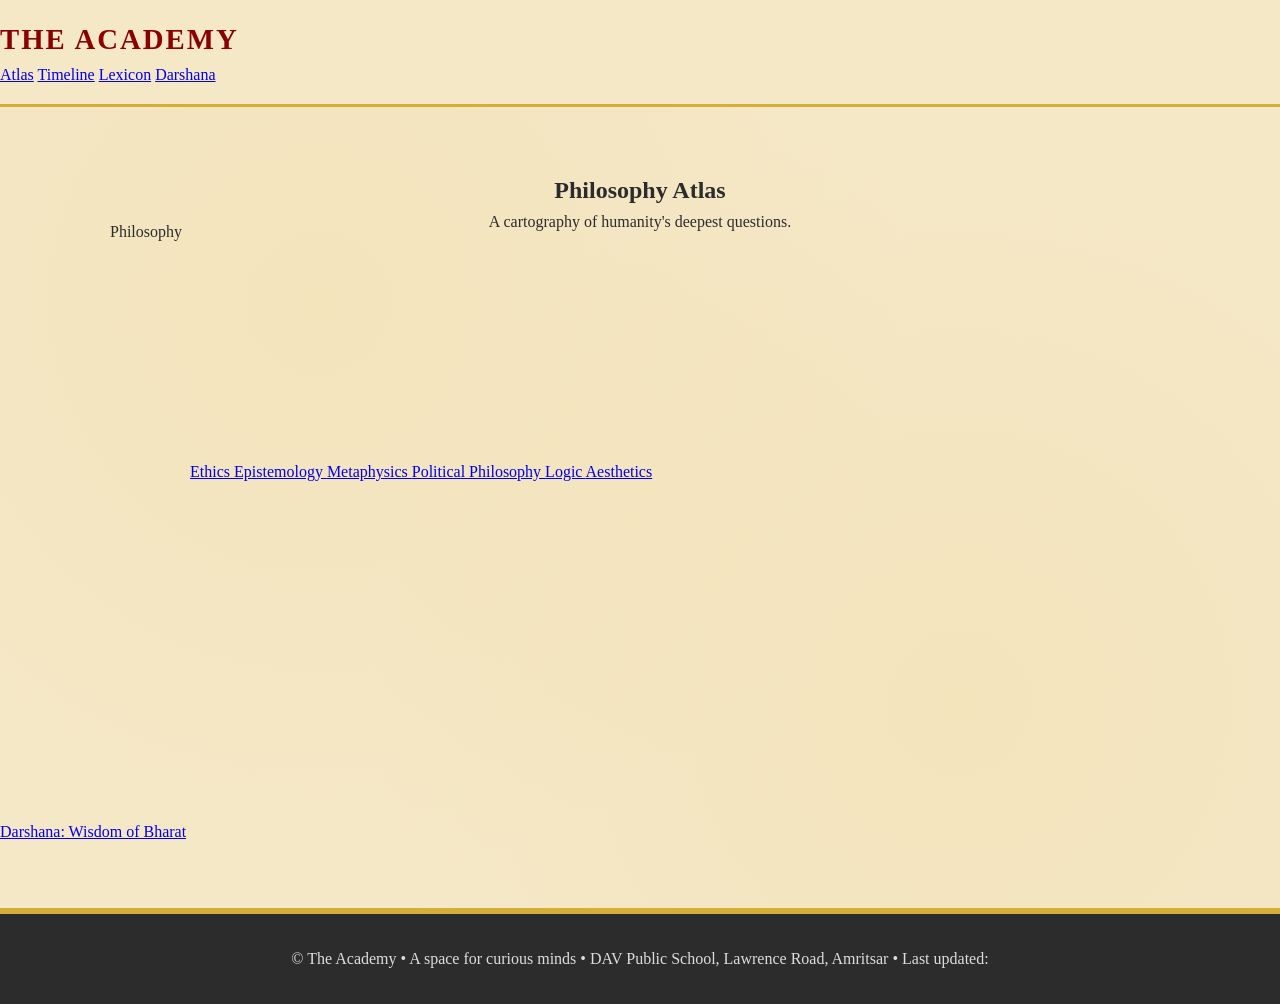
==== commit a84cec1f: "Update atlas.html" ====
--- a/index.html
+++ b/index.html
@@ -1,140 +1,121 @@
 <!DOCTYPE html>
 <html lang="en">
 <head>
-    <meta charset="UTF-8">
-    <meta name="viewport" content="width=device-width, initial-scale=1.0">
-    <title>The Academy — Philosophy Atlas</title>
-    <link rel="stylesheet" href="style.css">
-    <link href="https://fonts.googleapis.com/css2?family=Playfair+Display:wght@400;700&amp;family=EB+Garamond:wght@400;500&amp;display=swap" rel="stylesheet">
+<meta charset="UTF-8">
+<meta name="viewport" content="width=device-width, initial-scale=1.0">
+<title>The Academy | Philosophy Atlas</title>
+
+<link rel="preconnect" href="https://fonts.googleapis.com">
+<link href="https://fonts.googleapis.com/css2?family=Cormorant+Garamond:wght@300;400;500;600;700&display=swap" rel="stylesheet">
+
+<link rel="stylesheet" href="style.css">
 </head>
+
 <body>
-    <!-- NAV -->
-    <nav class="navbar">
-        <div class="nav-container">
-            <div class="logo">THE ACADEMY</div>
-            <div class="nav-links">
-                <a href="#" onclick="navigateTo('home')">Atlas</a>
-                <a href="#" onclick="navigateTo('darshana')">Darshana</a>
-                <a href="#" onclick="navigateTo('timeline')">Timeline</a>
-                <a href="#" onclick="navigateTo('lexicon')">Lexicon</a>
-            </div>
-        </div>
-    </nav>
 
-    <!-- HOME / ATLAS -->
-    <section id="home" class="page active">
-        <div class="atlas-container">
-            <div class="atlas-bg"></div>
-            <div class="center-node" onclick="navigateToBranch('philosophy')">
-                <h1>Philosophy</h1>
-            </div>
-            
-            <!-- Branch nodes -->
-            <div class="branch-nodes">
-                <div class="branch-node" data-branch="ethics" onclick="navigateToBranch('ethics')">
-                    <span>Ethics</span>
-                </div>
-                <div class="branch-node" data-branch="political" onclick="navigateToBranch('political')">
-                    <span>Political Philosophy</span>
-                </div>
-                <div class="branch-node" data-branch="aesthetics" onclick="navigateToBranch('aesthetics')">
-                    <span>Aesthetics</span>
-                </div>
-                <div class="branch-node" data-branch="metaphysics" onclick="navigateToBranch('metaphysics')">
-                    <span>Metaphysics</span>
-                </div>
-                <div class="branch-node" data-branch="epistemology" onclick="navigateToBranch('epistemology')">
-                    <span>Epistemology</span>
-                </div>
-                <div class="branch-node" data-branch="logic" onclick="navigateToBranch('logic')">
-                    <span>Logic</span>
-                </div>
-            </div>
-        </div>
-        
-        <!-- Darshana separate node -->
-        <div class="darshana-node" onclick="navigateTo('darshana')">
-            <span>Darshana: Wisdom of Bharat</span>
-        </div>
-    </section>
+<div class="parchment-overlay"></div>
+<div class="compass-rose"></div>
 
-    <!-- BRANCH PAGES CONTAINER -->
-    <div id="branch-pages" class="branch-page-container hidden">
-        <!-- Dynamically loaded via JS -->
-    </div>
+<header class="navbar">
 
-    <!-- DARSHANA PAGE -->
-    <section id="darshana" class="page hidden">
-        <div class="content-container">
-            <h1 class="page-title">Darshana: Wisdom of Bharat</h1>
-            <p class="definition">Indian philosophy as a plural tradition of inquiry into reality, knowledge, and liberation.</p>
-            
-            <div class="section">
-                <h2>Schools</h2>
-                <div class="cards-grid">
-                    <div class="card">Nyaya</div>
-                    <div class="card">Vaisheshika</div>
-                    <div class="card">Samkhya</div>
-                    <div class="card">Yoga</div>
-                    <div class="card">Mimamsa</div>
-                    <div class="card">Vedanta</div>
-                </div>
-            </div>
-            
-            <div class="section">
-                <h2>Thinkers</h2>
-                <div class="cards-grid">
-                    <div class="card">Mahavira</div>
-                    <div class="card">Buddha</div>
-                    <div class="card">Nagarjuna</div>
-                    <div class="card">Adi Shankaracharya</div>
-                    <div class="card">Chanakya</div>
-                </div>
-            </div>
-            
-            <div class="section">
-                <h2>Core Ideas</h2>
-                <div class="cards-grid">
-                    <div class="card">Dharma</div>
-                    <div class="card">Karma</div>
-                    <div class="card">Moksha</div>
-                    <div class="card">Atman</div>
-                    <div class="card">Brahman</div>
-                    <div class="card">Shunya</div>
-                </div>
-            </div>
-        </div>
-    </section>
+<div class="logo">
+THE ACADEMY
+</div>
 
-    <!-- TIMELINE PAGE -->
-    <section id="timeline" class="page hidden">
-        <div class="content-container">
-            <h1 class="page-title">Philosophy Timeline</h1>
-            <div class="timeline">
-                <div class="timeline-line"></div>
-                <!-- JS will populate nodes -->
-            </div>
-        </div>
-    </section>
+<nav>
 
-    <!-- LEXICON PAGE -->
-    <section id="lexicon" class="page hidden">
-        <div class="content-container">
-            <h1 class="page-title">Lexicon of Thought</h1>
-            <p class="subtitle">60 Essential Philosophical Terms (A–Z)</p>
-            <div id="glossary" class="accordion">
-                <!-- JS populated -->
-            </div>
-        </div>
-    </section>
+<a href="atlas.html">Atlas</a>
 
-    <!-- FOOTER -->
-    <footer class="footer">
-        <div class="gold-divider"></div>
-        <p>© The Academy • A space for curious minds • DAV Public School, Lawrence Road, Amritsar</p>
-        <p id="last-updated">Last updated: <span></span></p>
-    </footer>
+<a href="timeline.html">Timeline</a>
 
-    <script src="script.js"></script>
+<a href="lexicon.html">Lexicon</a>
+
+<a href="darshana.html">Darshana</a>
+
+</nav>
+
+</header>
+
+<main>
+
+<section class="hero">
+
+<h1>
+Philosophy Atlas
+</h1>
+
+<p>
+A cartography of humanity's deepest questions.
+</p>
+
+</section>
+
+<section class="atlas-container">
+
+<div class="center-node">
+Philosophy
+</div>
+
+<div class="connector connector-1"></div>
+<div class="connector connector-2"></div>
+<div class="connector connector-3"></div>
+<div class="connector connector-4"></div>
+<div class="connector connector-5"></div>
+<div class="connector connector-6"></div>
+
+<a href="ethics.html" class="atlas-node ethics">
+Ethics
+</a>
+
+<a href="epistemology.html" class="atlas-node epistemology">
+Epistemology
+</a>
+
+<a href="metaphysics.html" class="atlas-node metaphysics">
+Metaphysics
+</a>
+
+<a href="political-philosophy.html" class="atlas-node political">
+Political Philosophy
+</a>
+
+<a href="logic.html" class="atlas-node logic">
+Logic
+</a>
+
+<a href="aesthetics.html" class="atlas-node aesthetics">
+Aesthetics
+</a>
+
+</section>
+
+<section class="darshana-section">
+
+<a href="darshana.html" class="darshana-node">
+
+Darshana:
+Wisdom of Bharat
+
+</a>
+
+</section>
+
+</main>
+
+<footer>
+
+<div class="footer-divider"></div>
+
+<p>
+© The Academy • A space for curious minds •
+DAV Public School, Lawrence Road, Amritsar •
+Last updated:
+<span id="current-date"></span>
+</p>
+
+</footer>
+
+<script src="script.js"></script>
+
 </body>
 </html>
--- a/style.css
+++ b/style.css
@@ -1,43 +1,385 @@
-* {margin:0;padding:0;box-sizing:border-box;}
+/* Global Styles */
+:root {
+    --parchment: #f5e8c7;
+    --gold: #d4af37;
+    --deep-red: #8b0000;
+    --text: #2c2c2c;
+}
+
+* {
+    margin: 0;
+    padding: 0;
+    box-sizing: border-box;
+}
+
 body {
     font-family: 'EB Garamond', serif;
-    background: #f9f4e8; /* solid parchment */
-    color: #2c1f14;
-    line-height: 1.7;
-}
-.navbar {background:#8b4513; color:#f4e8c1; padding:1rem 0; position:sticky; top:0; border-bottom:4px solid #d4af37;}
-.nav-container {max-width:1200px; margin:0 auto; padding:0 1rem; display:flex; justify-content:space-between; align-items:center;}
-.logo {font-family:'Playfair Display',serif; font-size:2rem; font-weight:700; color:#f4e8c1; text-decoration:none;}
-.nav-links a {color:#f4e8c1; margin-left:1.5rem; text-decoration:none;}
-
-.page {display:none; padding:2rem 1rem; min-height:calc(100vh - 70px);}
-.page.active {display:block;}
-
-.hero {text-align:center;}
-.philosophy-center {font-family:'Playfair Display',serif; font-size:3.5rem; color:#8b4513;}
-.atlas-grid {margin:2rem auto; max-width:900px;}
-.branches {display:flex; flex-wrap:wrap; justify-content:center; gap:1.5rem;}
-.branch-item {text-align:center; cursor:pointer;}
-.node-circle {
-    width:110px; height:110px; background:#a0522d; color:white; border-radius:50%;
-    display:flex; align-items:center; justify-content:center; font-size:2.8rem;
-    border:7px solid #d4af37; margin:0 auto 8px; transition:0.3s;
-}
-.branch-item:hover .node-circle {transform:scale(1.15);}
-
-.top-quote {background:#fdf6e3; border-left:8px solid #8b4513; padding:2rem; font-style:italic; text-align:center; margin:2rem auto; max-width:900px; font-size:1.4rem;}
-.section h2 {text-align:center; color:#8b4513; margin:2.5rem 0 1.5rem; font-size:2rem;}
-.cards-grid {display:grid; grid-template-columns:repeat(auto-fit, minmax(260px,1fr)); gap:1.2rem;}
+    background-color: var(--parchment);
+    background-image: 
+        radial-gradient(circle at 25% 30%, rgba(212, 175, 55, 0.08) 0%, transparent 50%),
+        radial-gradient(circle at 75% 70%, rgba(212, 175, 55, 0.08) 0%, transparent 50%);
+    color: var(--text);
+    line-height: 1.6;
+    overflow-x: hidden;
+}
+
+.navbar {
+    background: rgba(245, 232, 199, 0.95);
+    backdrop-filter: blur(10px);
+    border-bottom: 3px solid var(--gold);
+    position: sticky;
+    top: 0;
+    z-index: 100;
+    padding: 1rem 0;
+}
+
+.nav-container {
+    max-width: 1200px;
+    margin: 0 auto;
+    display: flex;
+    justify-content: space-between;
+    align-items: center;
+    padding: 0 2rem;
+}
+
+.logo {
+    font-family: 'Playfair Display', serif;
+    font-size: 1.8rem;
+    color: var(--deep-red);
+    font-weight: 700;
+    letter-spacing: 2px;
+}
+
+.nav-links {
+    display: flex;
+    list-style: none;
+    gap: 2rem;
+}
+
+.nav-links a {
+    color: var(--text);
+    text-decoration: none;
+    font-weight: 500;
+    transition: color 0.3s;
+    position: relative;
+}
+
+.nav-links a:hover {
+    color: var(--deep-red);
+}
+
+.nav-links a::after {
+    content: '';
+    position: absolute;
+    width: 0;
+    height: 2px;
+    bottom: -4px;
+    left: 0;
+    background: var(--gold);
+    transition: width 0.3s;
+}
+
+.nav-links a:hover::after {
+    width: 100%;
+}
+
+/* Pages */
+.page {
+    display: none;
+    min-height: 100vh;
+    padding: 2rem;
+    max-width: 1200px;
+    margin: 0 auto;
+}
+
+.page.active {
+    display: block;
+}
+
+.hero {
+    text-align: center;
+    padding: 4rem 0;
+}
+
+.title {
+    font-family: 'Playfair Display', serif;
+    font-size: 3.5rem;
+    color: var(--deep-red);
+    margin-bottom: 3rem;
+    text-shadow: 2px 2px 4px rgba(0,0,0,0.1);
+}
+
+/* ATLAS */
+.atlas-container {
+    position: relative;
+    height: 520px;
+    max-width: 900px;
+    margin: 0 auto;
+}
+
+.atlas {
+    position: relative;
+    width: 100%;
+    height: 100%;
+    background: url('https://picsum.photos/id/1015/900/520') no-repeat center/cover; /* Parchment map feel */
+    border: 8px solid var(--gold);
+    border-radius: 20px;
+    box-shadow: 0 20px 40px rgba(0,0,0,0.2);
+    overflow: hidden;
+}
+
+.node {
+    position: absolute;
+    width: 120px;
+    height: 120px;
+    background: white;
+    border: 6px solid var(--gold);
+    border-radius: 50%;
+    display: flex;
+    align-items: center;
+    justify-content: center;
+    cursor: pointer;
+    transition: all 0.4s cubic-bezier(0.175, 0.885, 0.32, 1.275);
+    box-shadow: 0 10px 20px rgba(212,175,55,0.3);
+}
+
+.node:hover {
+    transform: scale(1.15);
+    box-shadow: 0 20px 30px rgba(212,175,55,0.5);
+}
+
+.center-node {
+    top: 50%;
+    left: 50%;
+    transform: translate(-50%, -50%);
+    width: 160px;
+    height: 160px;
+    z-index: 10;
+}
+
+.center-node .node-label {
+    font-size: 1.4rem;
+    font-weight: 700;
+    color: var(--deep-red);
+    text-align: center;
+    line-height: 1.2;
+}
+
+.branch-node {
+    width: 100px;
+    height: 100px;
+}
+
+.branch-node span {
+    font-size: 1.05rem;
+    font-weight: 600;
+    color: #333;
+}
+
+/* Position branches (approximate atlas layout) */
+.ethics { top: 15%; left: 12%; }
+.epistemology { top: 18%; right: 15%; }
+.metaphysics { top: 45%; left: 8%; }
+.political { top: 55%; right: 10%; }
+.logic { bottom: 20%; left: 18%; }
+.aesthetics { bottom: 25%; right: 18%; }
+.darshana { bottom: 12%; left: 48%; width: 110px; height: 110px; }
+
+/* Branch Page */
+.branch-page .content-container {
+    max-width: 1000px;
+    margin: 2rem auto;
+}
+
+.definition {
+    font-size: 1.35rem;
+    background: rgba(255,255,255,0.7);
+    padding: 2rem;
+    border-left: 8px solid var(--gold);
+    margin-bottom: 3rem;
+    font-style: italic;
+}
+
+.cards-grid {
+    display: grid;
+    grid-template-columns: repeat(auto-fit, minmax(280px, 1fr));
+    gap: 1.5rem;
+    margin: 2rem 0;
+}
+
 .card {
-    background:#fffef5; border:2px solid #d4af37; border-radius:10px; padding:1.5rem;
-    box-shadow:0 4px 12px rgba(0,0,0,0.1);
-}
-.gold-btn {background:#d4af37; color:#2c1f14; padding:12px 30px; border:none; border-radius:6px; font-weight:600; cursor:pointer;}
-.back-btn {background:#8b4513; color:white; padding:10px 20px; border:none; border-radius:6px; cursor:pointer;}
-.rotating-quote {padding:1.8rem; background:rgba(212,175,55,0.15); border:2px dashed #d4af37; border-radius:10px; font-style:italic; min-height:130px;}
-footer {text-align:center; padding:2rem; background:#8b4513; color:#f4e8c1; margin-top:3rem;}
-
-@media (max-width:768px) {
-    .philosophy-center {font-size:2.6rem;}
-    .node-circle {width:90px; height:90px; font-size:2.2rem;}
-}
+    background: white;
+    border: 3px solid var(--gold);
+    border-radius: 12px;
+    padding: 1.5rem;
+    transition: all 0.3s;
+    box-shadow: 0 8px 16px rgba(0,0,0,0.1);
+}
+
+.card:hover {
+    transform: translateY(-8px);
+    box-shadow: 0 20px 30px rgba(212,175,55,0.25);
+}
+
+.top-quote {
+    margin: 3rem 0;
+    text-align: center;
+    font-size: 1.5rem;
+    font-style: italic;
+    color: var(--deep-red);
+    padding: 2rem;
+    border: 2px dashed var(--gold);
+    background: rgba(245,232,199,0.6);
+}
+
+.quote-display {
+    min-height: 120px;
+    font-size: 1.25rem;
+    font-style: italic;
+    text-align: center;
+    padding: 2rem;
+    background: white;
+    border-radius: 12px;
+    border: 1px solid var(--gold);
+    margin: 2rem auto;
+    max-width: 700px;
+}
+
+/* Timeline */
+.timeline-container {
+    position: relative;
+    max-width: 900px;
+    margin: 4rem auto;
+    padding: 2rem;
+}
+
+.timeline-line {
+    position: absolute;
+    left: 50%;
+    top: 0;
+    bottom: 0;
+    width: 6px;
+    background: linear-gradient(to bottom, var(--gold), var(--deep-red));
+    transform: translateX(-50%);
+}
+
+.timeline-nodes {
+    position: relative;
+}
+
+.timeline-event {
+    margin: 4rem 0;
+    display: flex;
+    align-items: center;
+    gap: 2rem;
+    position: relative;
+}
+
+.timeline-event:nth-child(even) {
+    flex-direction: row-reverse;
+}
+
+.timeline-event .event-dot {
+    width: 28px;
+    height: 28px;
+    background: white;
+    border: 5px solid var(--gold);
+    border-radius: 50%;
+    flex-shrink: 0;
+    z-index: 2;
+    position: relative;
+    left: 50%;
+    transform: translateX(-50%);
+}
+
+.timeline-event .event-content {
+    flex: 1;
+    background: white;
+    padding: 1.5rem;
+    border-radius: 12px;
+    border: 3px solid var(--gold);
+    max-width: 45%;
+}
+
+.timeline-event .event-date {
+    font-family: 'Playfair Display', serif;
+    color: var(--deep-red);
+    font-size: 1.1rem;
+}
+
+/* Lexicon */
+.lexicon-grid {
+    display: grid;
+    grid-template-columns: repeat(auto-fit, minmax(320px, 1fr));
+    gap: 1.5rem;
+}
+
+.lexicon-letter {
+    background: white;
+    border-radius: 12px;
+    overflow: hidden;
+    border: 3px solid var(--gold);
+}
+
+.lexicon-letter h3 {
+    background: var(--deep-red);
+    color: white;
+    padding: 1rem 1.5rem;
+    font-size: 1.4rem;
+}
+
+.term {
+    padding: 1rem 1.5rem;
+    border-bottom: 1px solid #eee;
+}
+
+.term:last-child {
+    border-bottom: none;
+}
+
+/* Darshana */
+.darshana-header {
+    text-align: center;
+    margin-bottom: 3rem;
+}
+
+.darshana-header h1 {
+    font-size: 3rem;
+    color: var(--deep-red);
+}
+
+#schools-grid, #thinkers-grid, #core-ideas-grid {
+    display: grid;
+    grid-template-columns: repeat(auto-fit, minmax(260px, 1fr));
+    gap: 1.5rem;
+}
+
+/* Footer */
+footer {
+    background: #2c2c2c;
+    color: #ddd;
+    text-align: center;
+    padding: 2rem 1rem;
+    margin-top: 4rem;
+    border-top: 6px solid var(--gold);
+}
+
+.footer-content p {
+    margin: 0.5rem 0;
+    font-size: 0.95rem;
+}
+
+/* Responsive */
+@media (max-width: 768px) {
+    .atlas-container {
+        height: 420px;
+    }
+    .node, .branch-node {
+        width: 90px;
+        height: 90px;
+    }
+    .center-node {
+        width: 130px;
+        height: 130px;
+    }
+    }
